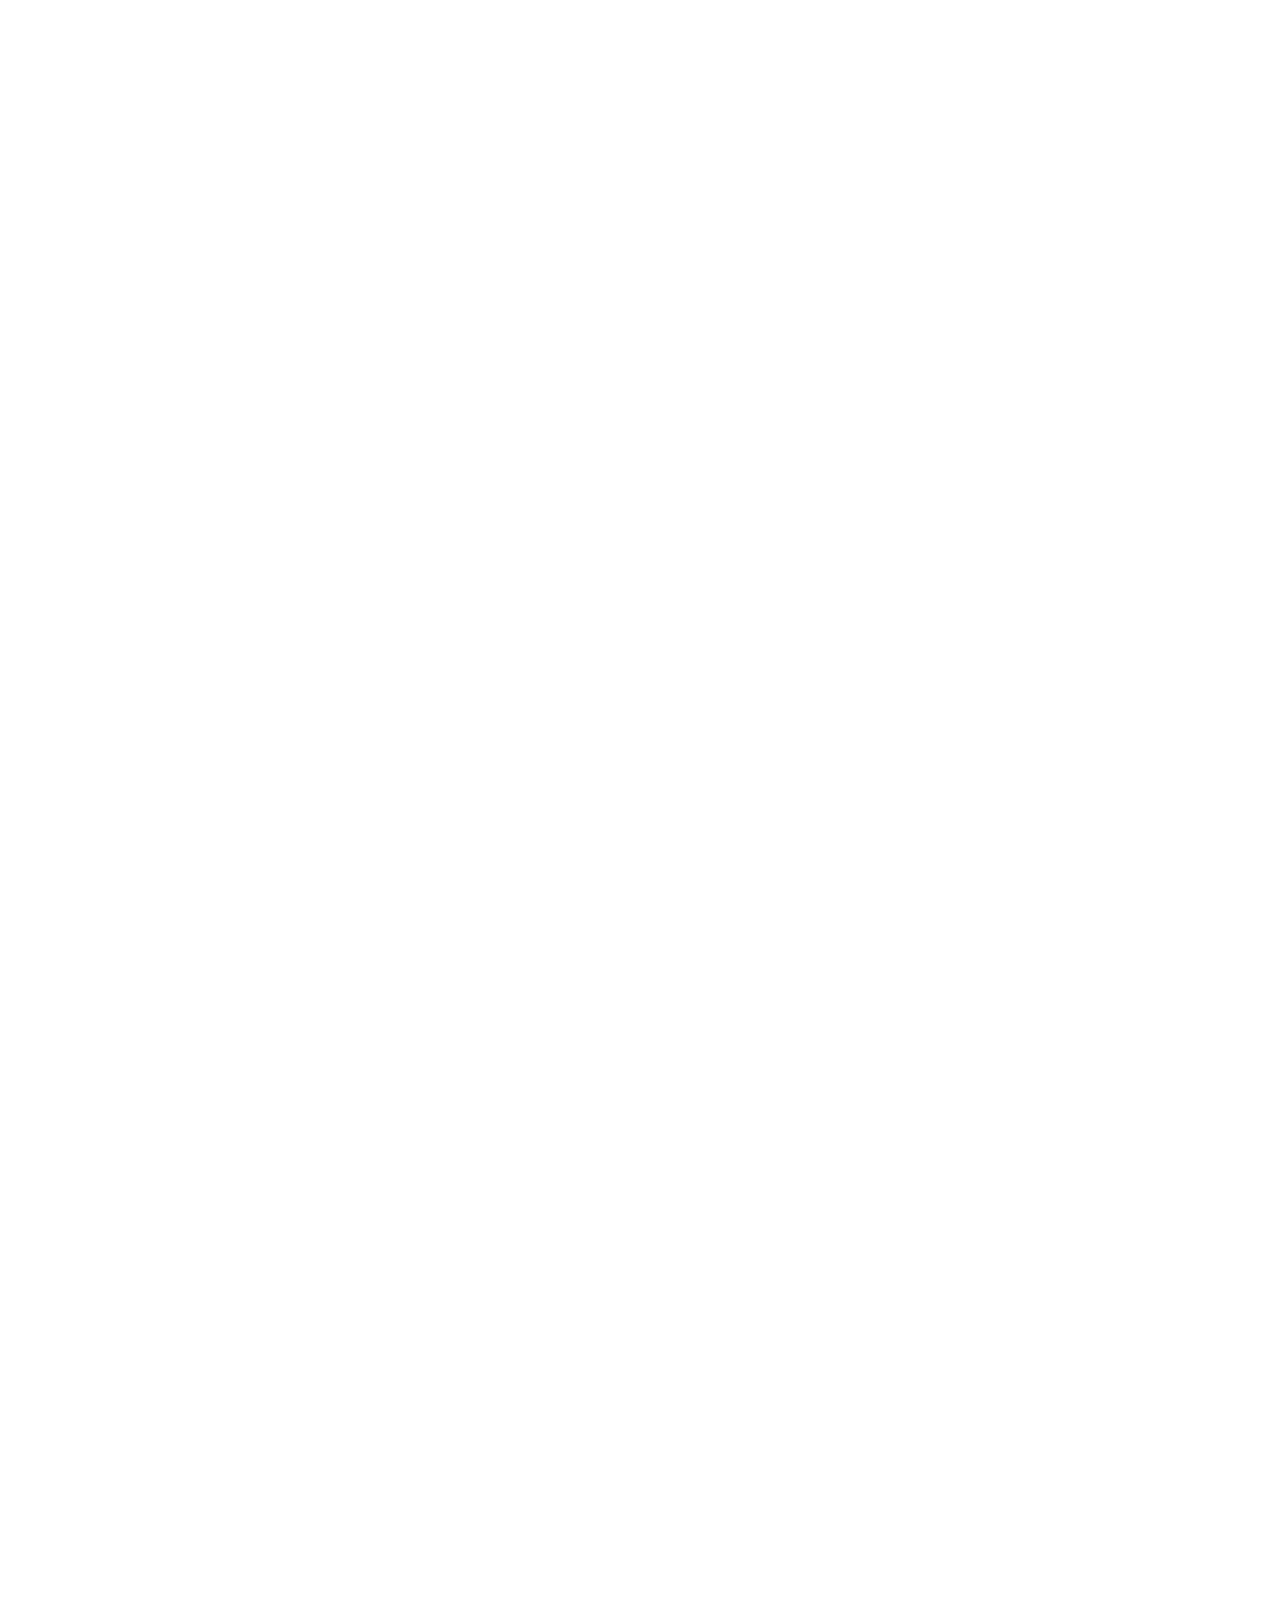
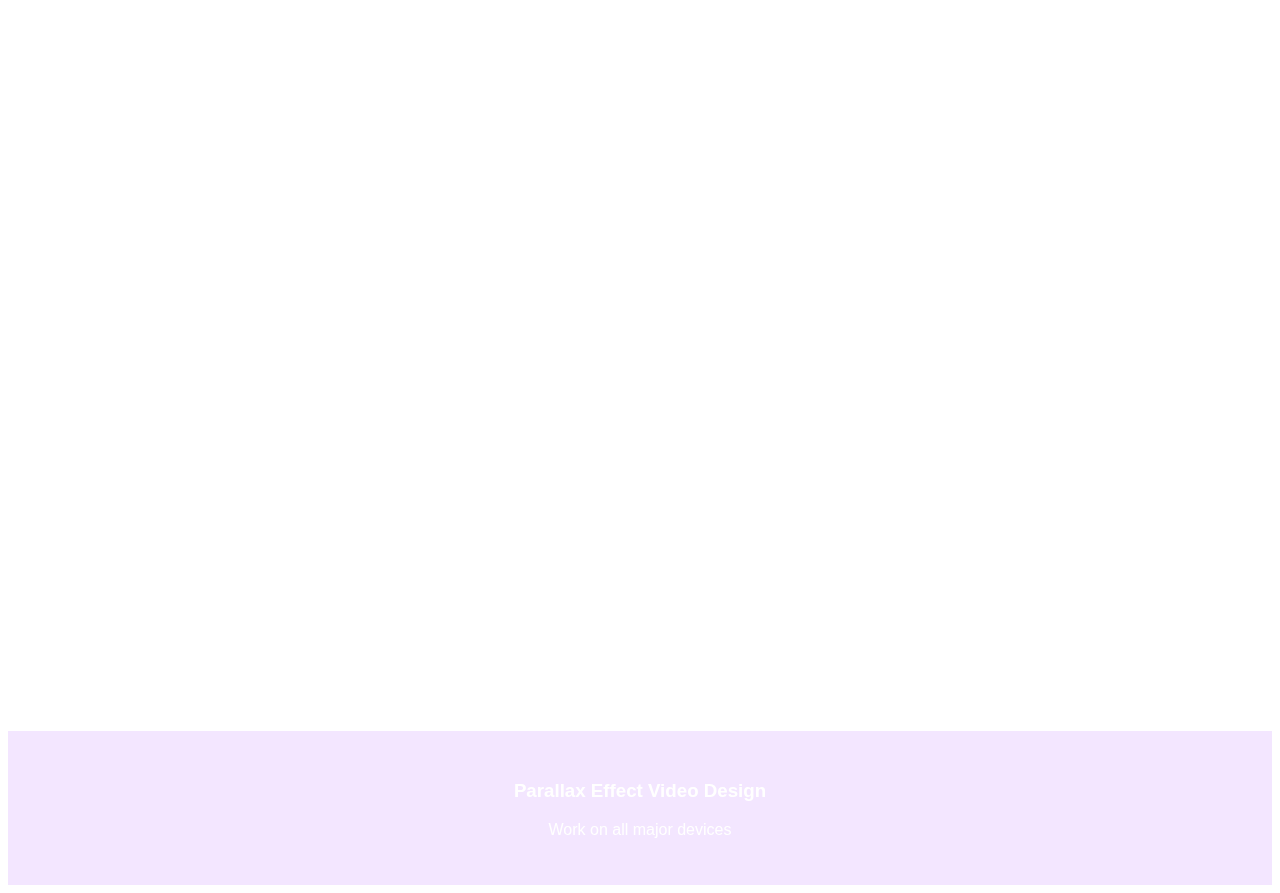
==== parallax-test.html @ 806a3fc2 "Parallax-test" ====
<!DOCTYPE html>
<html>
<head>
	<title> Parallax </title>
	<link rel="stylesheet" type= "text/css" href="css/style.css">
	<script type="text/javascript" src="js/main.js"></script>
	
	<div class="ParallaxVideo">
		<video autoplay muted loop>
		<source src="https://vod-progressive.akamaized.net/exp=1599501558~acl=%2A%2F1237770497.mp4%2A~hmac=935a98d0f6ad4a008c41e9d3fe7cf5d8c50cf45f71582af880baa0465047507c/vimeo-prod-skyfire-std-us/01/3845/12/319226268/1237770497.mp4?filename=Pexels+Videos+1943484.mp4" type="video/mp4">
		</video>
		<h1>Video Background</h1>
	  </div>
</head>

<body class="centered">
	<div class="ParallaxImage bg1">
		<div class="container">
		<h1>En fin bild</h1>
		</div>
	  </div>

	  <div class="ParallaxImage bg2">
		<div class="container">
		<h1>En annan fin bild</h1>
		</div>
	  </div>

	  <div class="ParallaxImage bg3">
		<div class="container">
		<h1>Sista fina bilden</h1>
		</div>
	  </div>

	  <div class="ParallaxContent">
		<div class="container">
		<div class="headlines">
		<h3>Parallax Effect Video Design</h3>
		<p>Work on all major devices</p>
		</div>
		</div>
	  </div>



</body>
</html>
---- css/style.css ----
#idbody{
	background-color:#f3e6ff;
	color:#006bb3;
	background-image: url("https://images.pexels.com/photos/255379/pexels-photo-255379.jpeg?auto=compress&cs=tinysrgb&dpr=3&h=750&w=1260");
	background-position: left top;
	background-size: 170%;
	background-repeat: repeat;
}

div{
	padding:10px;
	font-family: 'Gill Sans', 'Gill Sans MT', Calibri, 'Trebuchet MS', sans-serif;
}

button{
	font-family: 'Gill Sans', 'Gill Sans MT', Calibri, 'Trebuchet MS', sans-serif;
	border-radius: 5px;
}

.rcorners3 {
	border-radius: 25px;
	background-color: aliceblue;
	padding: 20px;
  }

.content{
	max-width: 70vw;
	margin: auto;
	background-color: aliceblue;
}

.grid-container{
	display: grid;
	grid-column-gap: 10px;	
}

h1{
	text-underline-position: below;
	text-align: center;
	font-family: 'Courier New', Courier, monospace;}


#headshot{
	size:70px
}

#bottomDiv {
    position:absolute;
	bottom:10px;
	right:10px;
}

.centered{
	text-align: center;
}

.hoverable:hover{
	font-size:20px;
	color:#006bb3;
	background-color:#f3e6ff;
}



/* https://codeconvey.com/video-parallax-background-using-css3/ */

.ParallaxImage {
	background-attachment: fixed;
	background-position: 50% 50%;
	background-repeat: no-repeat;
	background-size: cover;
	padding-bottom: 100px;
	padding-top: 100px;
  }
  .ParallaxImage h1 {
	font-weight: 700;
	font-size: 76px;
	text-align: center;
	text-transform: uppercase;
	color:#FFF;
  }
  .bg1 {
	background-image: url("https://images.pexels.com/photos/3608311/pexels-photo-3608311.jpeg?auto=compress&cs=tinysrgb&dpr=2&h=650&w=940");
  }
  .bg2 {
	background-image: url("https://images.pexels.com/photos/2387793/pexels-photo-2387793.jpeg?auto=compress&cs=tinysrgb&dpr=2&h=650&w=940");
  }
  .bg3 {
	background-image: url("https://images.pexels.com/photos/2719301/pexels-photo-2719301.jpeg?auto=compress&cs=tinysrgb&dpr=2&h=650&w=940");
  }

  .ParallaxContent {
	background: none repeat scroll 0 0 #f3e6ff;
	padding: 10px 0;
	color:#FFF;	
  } 
  .ParallaxContent h2{
	  color:#FFF;	
  }


  .ParallaxVideo{ 
	height: 100vh;
	padding-bottom: 100px;
	padding-top: 100px; 
	}
	.ParallaxVideo video{ 
	min-width: 100vw;
	position: fixed;
	top:0;
	left:0;
	z-index: -999;
	}
	.ParallaxVideo h1 {
	  color: #fff;
	  font-size: 76px;
	  font-weight: 700;
	  text-align: center;
	  text-transform: uppercase;
	}
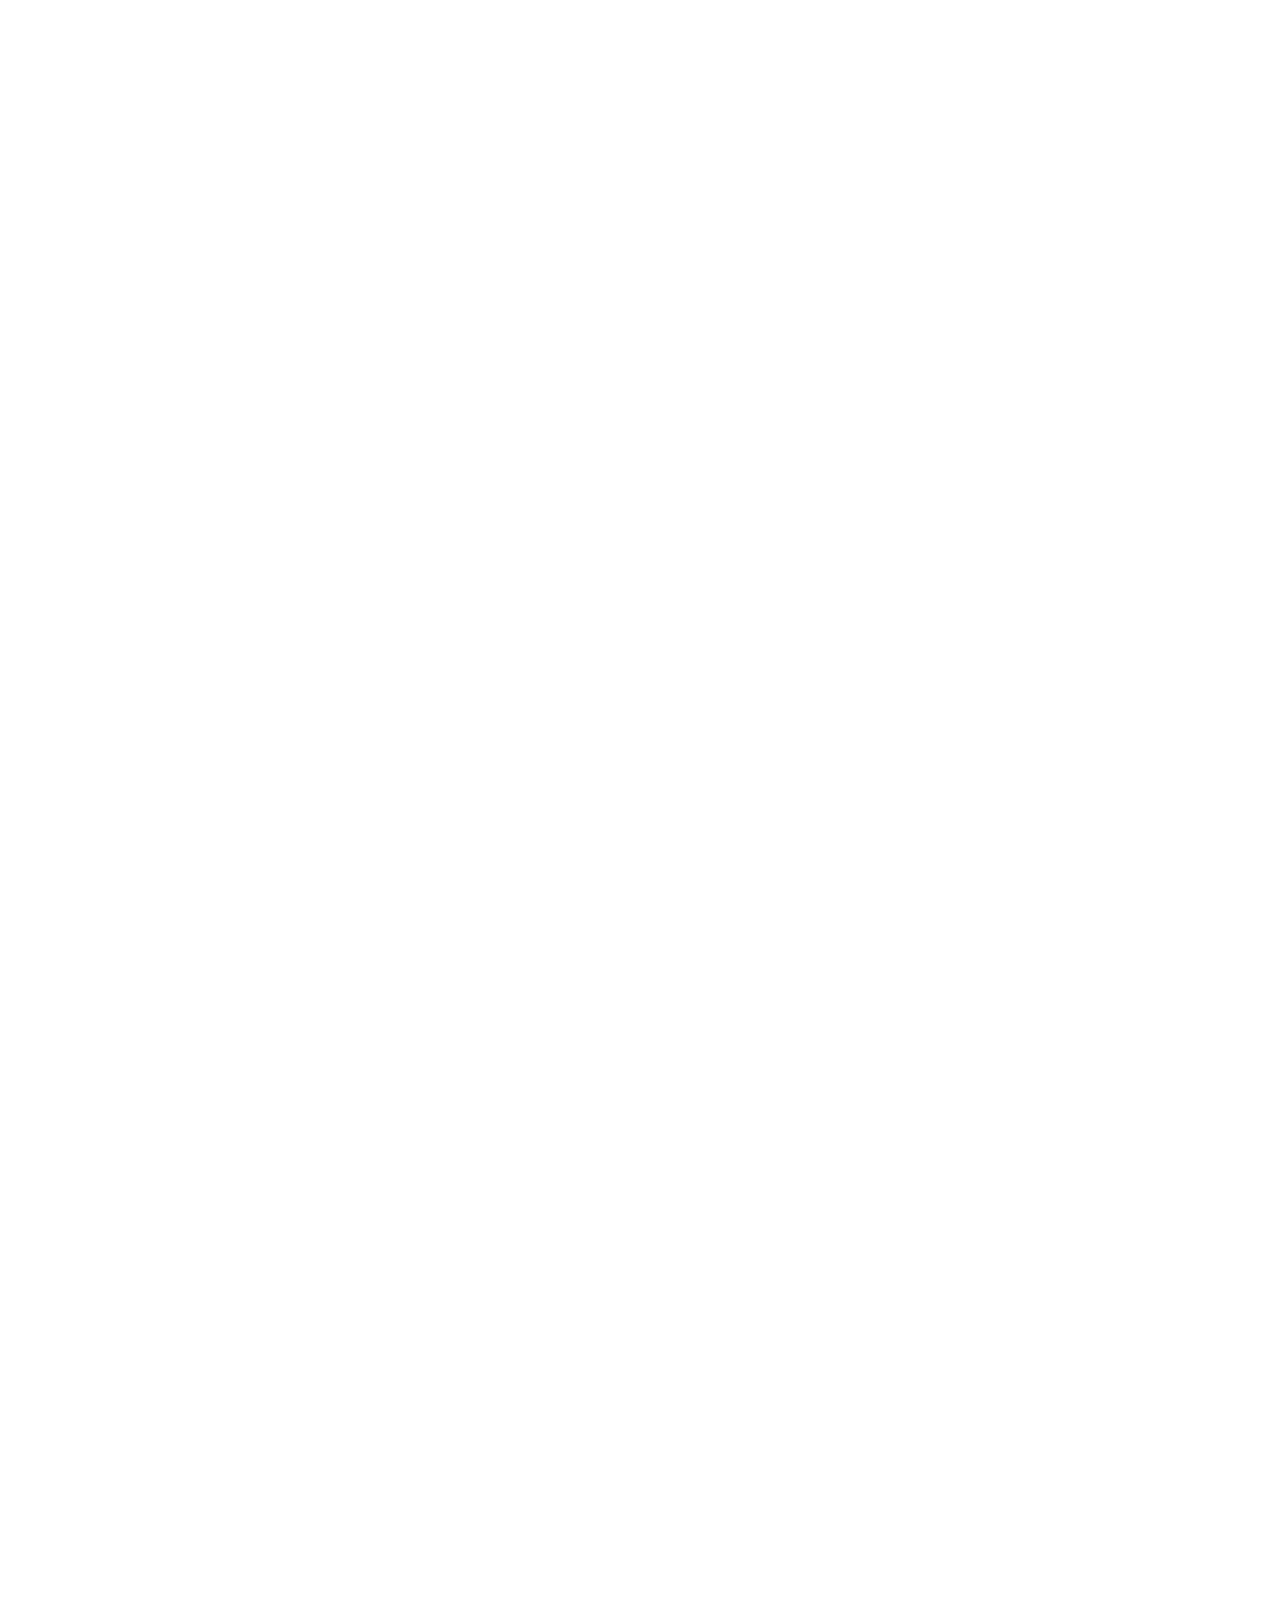
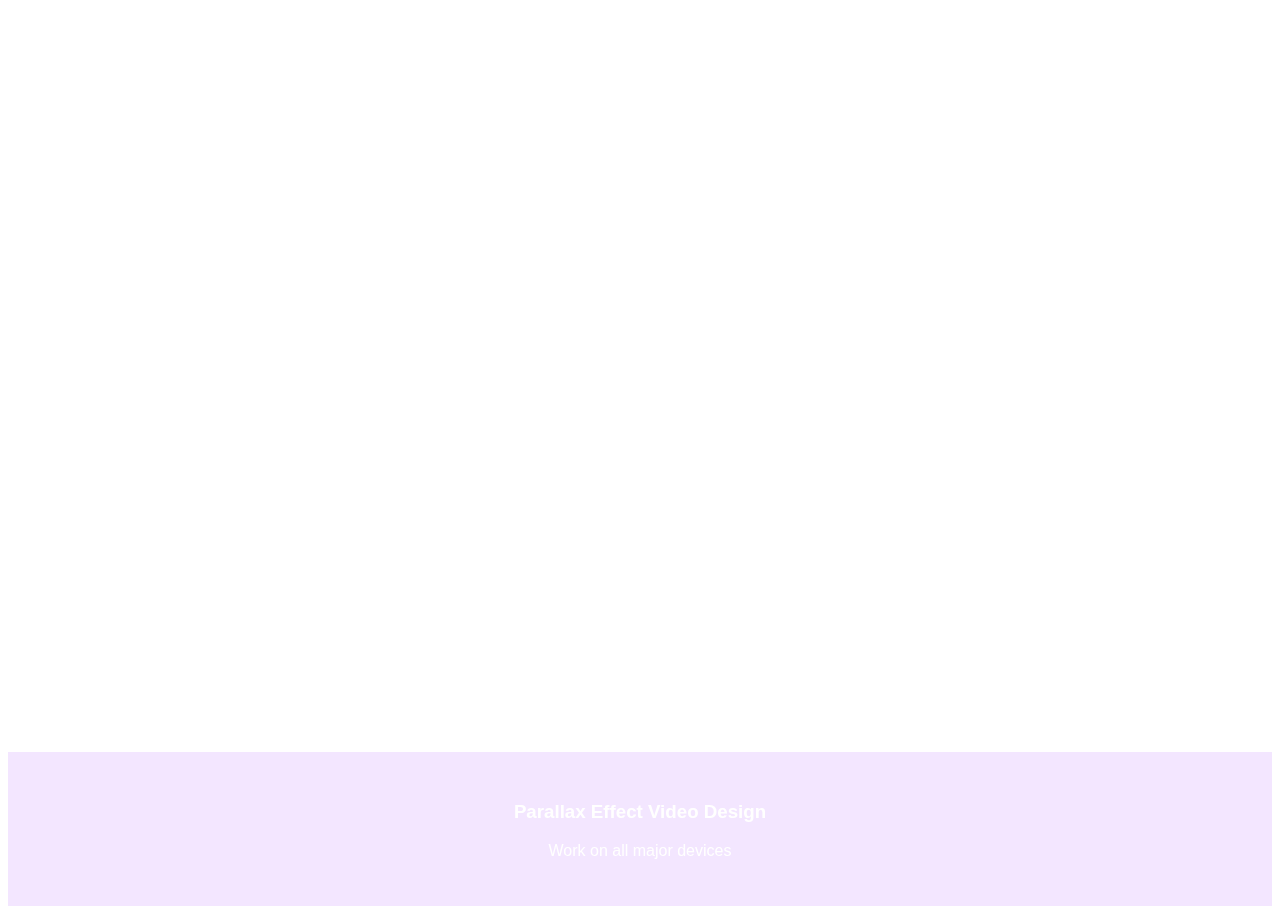
==== commit 9964d90e: "Annan font" ====
--- a/parallax-test.html
+++ b/parallax-test.html
@@ -4,12 +4,13 @@
 	<title> Parallax </title>
 	<link rel="stylesheet" type= "text/css" href="css/style.css">
 	<script type="text/javascript" src="js/main.js"></script>
+	<link href="https://fonts.googleapis.com/css2?family=Gayathri:wght@100&display=swap" rel="stylesheet">
 	
 	<div class="ParallaxVideo">
 		<video autoplay muted loop>
 		<source src="https://vod-progressive.akamaized.net/exp=1599501558~acl=%2A%2F1237770497.mp4%2A~hmac=935a98d0f6ad4a008c41e9d3fe7cf5d8c50cf45f71582af880baa0465047507c/vimeo-prod-skyfire-std-us/01/3845/12/319226268/1237770497.mp4?filename=Pexels+Videos+1943484.mp4" type="video/mp4">
 		</video>
-		<h1>Video Background</h1>
+		<h1>Testar parallax-layout men har inget att säga.</h1>
 	  </div>
 </head>
 
--- a/css/style.css
+++ b/css/style.css
@@ -37,7 +37,7 @@
 h1{
 	text-underline-position: below;
 	text-align: center;
-	font-family: 'Courier New', Courier, monospace;}
+	font-family: 'Gayathri', sans-serif;}
 
 
 #headshot{
@@ -71,6 +71,7 @@
 	background-size: cover;
 	padding-bottom: 100px;
 	padding-top: 100px;
+	font-family: 'Gayathri', sans-serif;
   }
   .ParallaxImage h1 {
 	font-weight: 700;
@@ -92,7 +93,8 @@
   .ParallaxContent {
 	background: none repeat scroll 0 0 #f3e6ff;
 	padding: 10px 0;
-	color:#FFF;	
+	color:#FFF;
+	font-family: 'Gayathri', sans-serif;
   } 
   .ParallaxContent h2{
 	  color:#FFF;	
@@ -110,6 +112,7 @@
 	top:0;
 	left:0;
 	z-index: -999;
+	font-family: 'Gayathri', sans-serif;
 	}
 	.ParallaxVideo h1 {
 	  color: #fff;
@@ -117,4 +120,5 @@
 	  font-weight: 700;
 	  text-align: center;
 	  text-transform: uppercase;
+	  font-family: 'Gayathri', sans-serif;
 	}